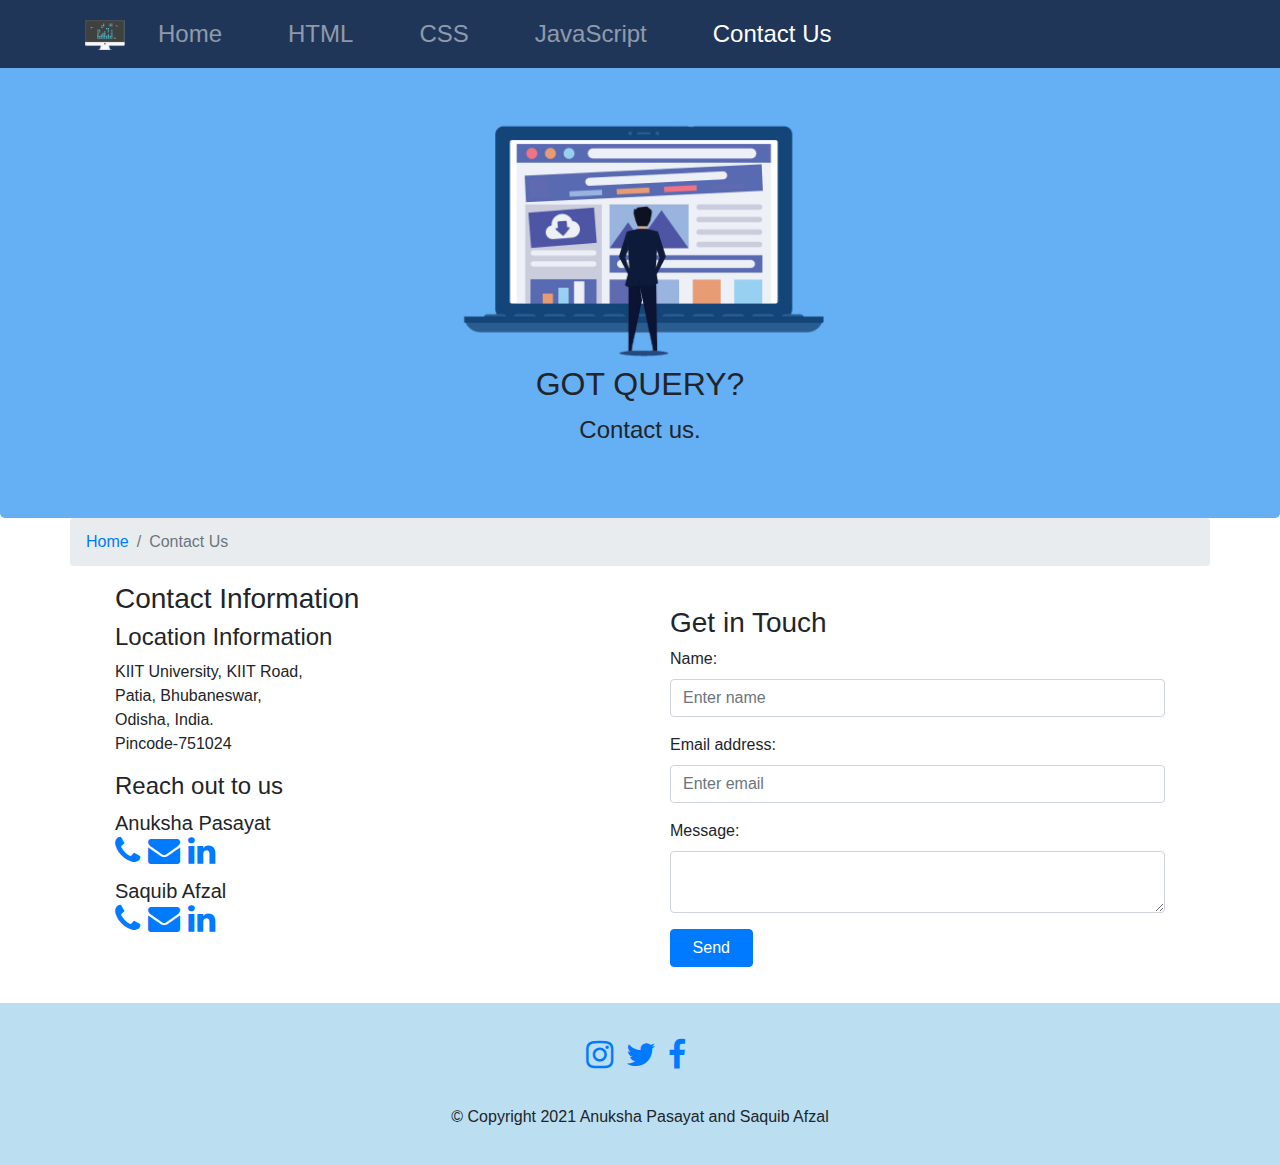
==== contact.html @ 1dbd69e6 "Commited" ====
<!DOCTYPE html>
<html lang="en">

<head>
    <meta charset="utf-8">
    <meta name="viewport" content="width=device-width,initial-scale=1,shrink-to-fit=no">
    <meta http-equiv="x-ua-compatible" content="ie=edge">
    <link rel="stylesheet" href="css/main.css">
    <title>Guide to WebDevelopment-Contact Us</title>
</head>

<body>
    <nav class="navbar navbar-dark navbar-expand-md fixed-top">
        <div class="container-md"><a href="./index.html" class="navbar-brand mr-auto"><img src="./images/logo.jpg"
                    alt="Logo" height="30" width="40"> </a><button class="navbar-toggler ml-auto" type="button"
                data-toggle="collapse" data-target="#navbar"><span class="navbar-toggler-icon"></span></button>
            <div class="navbar-collapse collapse" id="navbar">
                <ul class="navbar-nav mr-auto">
                    <li class="nav-item"><a href="./index.html" class="nav-link">Home</a></li>
                    <li class="nav-item"><a href="./html.html" class="nav-link">HTML</a></li>
                    <li class="nav-item"><a href="./css.html" class="nav-link">CSS</a></li>
                    <li class="nav-item"><a href="./js.html" class="nav-link">JavaScript</a></li>
                    <li class="nav-item"><a href="#" class="nav-link active">Contact Us</a></li>
                </ul>
            </div>
        </div>
    </nav>
    <div class="jumbotron">
        <div class="container">
            <div class="row row-header">
                <div class="col-12 col-md-6 offset-md-3"><img src="./images/cp.jpg" alt="center-piece"
                        class="img-fluid"></div>
                <div class="col-12 col-md-3"><br></div>
                <div id="jumbotrondesc" class="col-12 col-md-8 offset-md-2 text-center">
                    <h2>GOT QUERY?</h2>Contact us.
                </div>
            </div>
        </div>
    </div>
    <div class="container">
        <div class="row">
            <ol class="col-12 breadcrumb">
                <li class="breadcrumb-item"><a href="./index.html">Home</a></li>
                <li class="breadcrumb-item active">Contact Us</li>
            </ol>
        </div>
    </div>
    <div class="container">
        <div class="row row-header">
            <div class="col-12 col-md-6">
                <div class="col-12">
                    <h3>Contact Information</h3>
                </div>
                <div class="col-12">
                    <h4>Location Information</h4>
                    <address style="font-size:100%">KIIT University, KIIT Road,<br>Patia, Bhubaneswar,<br>Odisha,
                        India.<br>Pincode-751024<br></address>
                </div>
                <div class="col-12">
                    <h4>Reach out to us</h4>
                    <h5 style="margin-top:10px;margin-bottom:0">Anuksha Pasayat</h5>
                    <div class="btn-group" role="group"><a target="_blank" href="tel:+919876543210"><i
                                class="fa fa-phone fa-2x">&nbsp;</i> </a><a target="_blank" href="mailto:1906160"><i
                                class="fa fa-envelope fa-2x">&nbsp;</i> </a><a target="_blank"
                            href="https://www.linkedin.com/in/anukshapasayat/"><i
                                class="fa fa-linkedin fa-2x">&nbsp;</i></a></div>
                </div>
                <div class="col-12">
                    <h5 style="margin-top:10px;margin-bottom:0">Saquib Afzal</h5>
                    <div class="btn-group" role="group"><a target="_blank" href="tel:+917872254666"><i
                                class="fa fa-phone fa-2x">&nbsp;</i> </a><a target="_blank" href="mailto:1906202"><i
                                class="fa fa-envelope fa-2x">&nbsp;</i> </a><a target="_blank"
                            href="https://www.linkedin.com/in/saquib-afzal-606ba0212/"><i
                                class="fa fa-linkedin fa-2x">&nbsp;</i></a></div>
                </div>
            </div>
            <div class="col-12 col-md-6">
                <div class="col-12"><br>
                    <h3>Get in Touch</h3>
                </div>
                <form>
                    <div class="col-12 form-group"><label for="name">Name:</label> <input type="name"
                            class="form-control" placeholder="Enter name" id="name"></div>
                    <div class="col-12 form-group"><label for="email">Email address:</label> <input type="email"
                            class="form-control" placeholder="Enter email" id="email"></div>
                    <div class="col-12 form-group"><label for="query">Message:</label> <textarea
                            class="form-control form-control">

                              </textarea></div>
                    <div class="col-12 form-group"><input type="submit" class="btn btn-primary btn-block col-2"
                            value="Send" name=""></div>
                </form>
            </div>
        </div>
    </div>
    <footer class="footer">
        <div class="container" id="socials">
            <div class="row">
                <div class="col-12">
                    <div class="text-center p-3"><a target="_blank" href="https://www.instagram.com/anukshapasayat/"><i
                                class="fa fa-instagram fa-2x">&nbsp;</i> </a><a target="_blank"
                            href="https://twitter.com/anukshapasayat"><i class="fa fa-twitter fa-2x">&nbsp;</i> </a><a
                            target="_blank" href="https://www.facebook.com/saquib.afzal.18"><i
                                class="fa fa-facebook fa-2x">&nbsp;</i></a></div>
                </div>
                <div class="col-12">
                    <div class="text-center p-3">© Copyright 2021 Anuksha Pasayat and Saquib Afzal</div>
                </div>
            </div>
        </div><button onclick="topFunction()" id="myBtn" title="Go to top"><i
                class="fa fa-chevron-up fa-lg"></i></button>
    </footer>
</body>
<script src="js/main.js"></script>

</html>
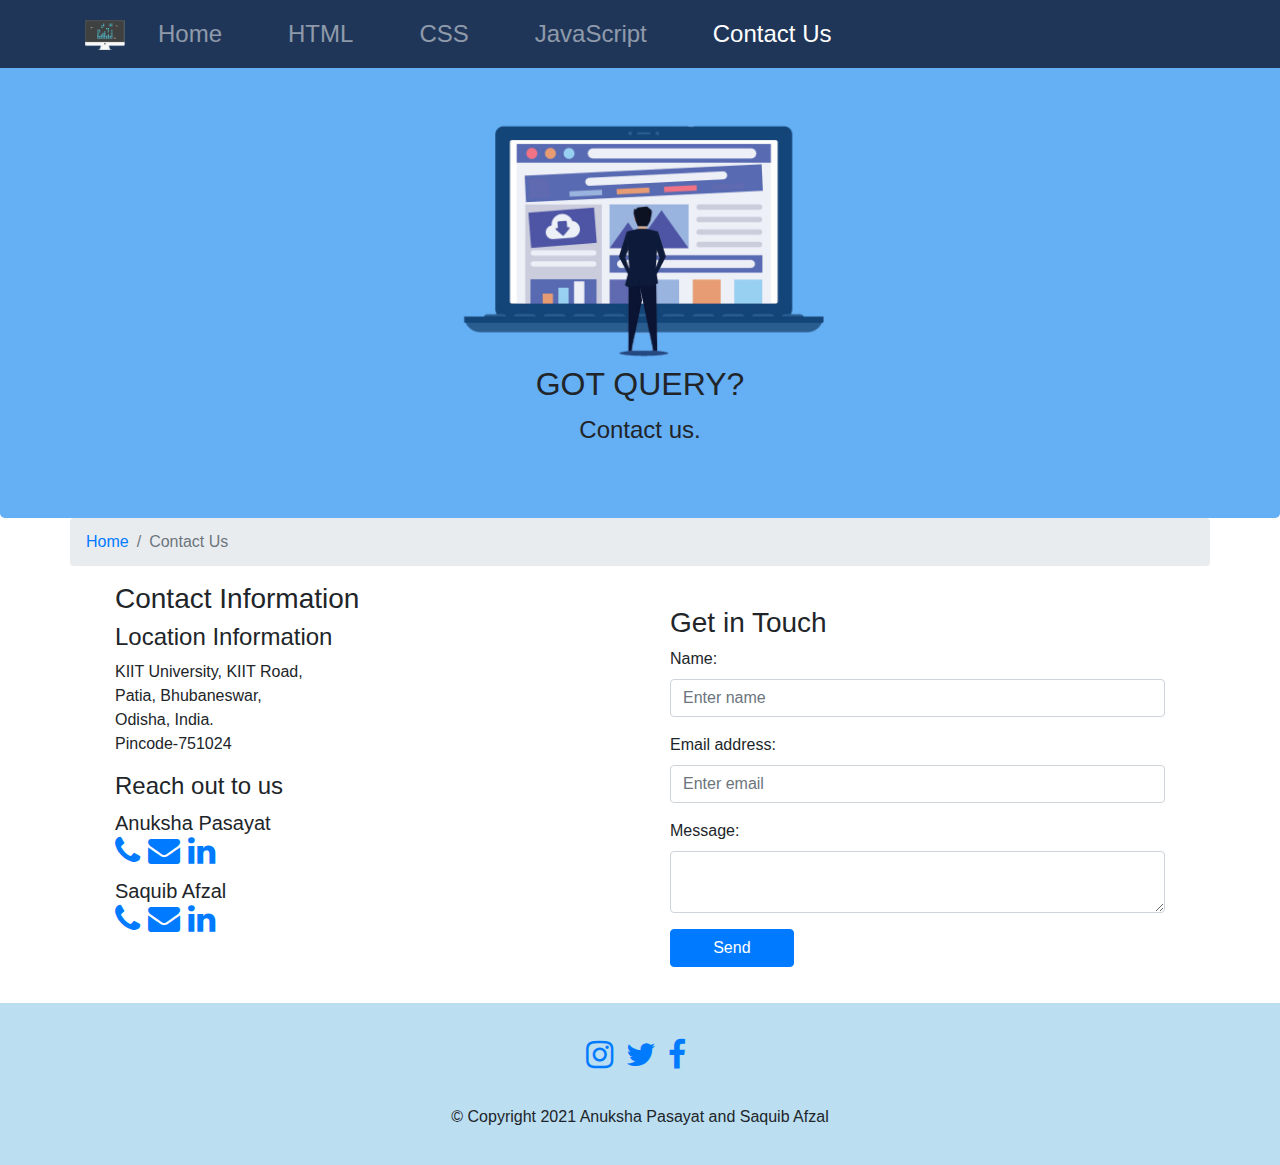
==== commit 14ff5507: "Commited-1" ====
--- a/contact.html
+++ b/contact.html
@@ -87,7 +87,7 @@
                             class="form-control form-control">
 
                               </textarea></div>
-                    <div class="col-12 form-group"><input type="submit" class="btn btn-primary btn-block col-2"
+                    <div class="col-12 form-group"><input type="submit" class="btn btn-primary btn-block col-3"
                             value="Send" name=""></div>
                 </form>
             </div>
